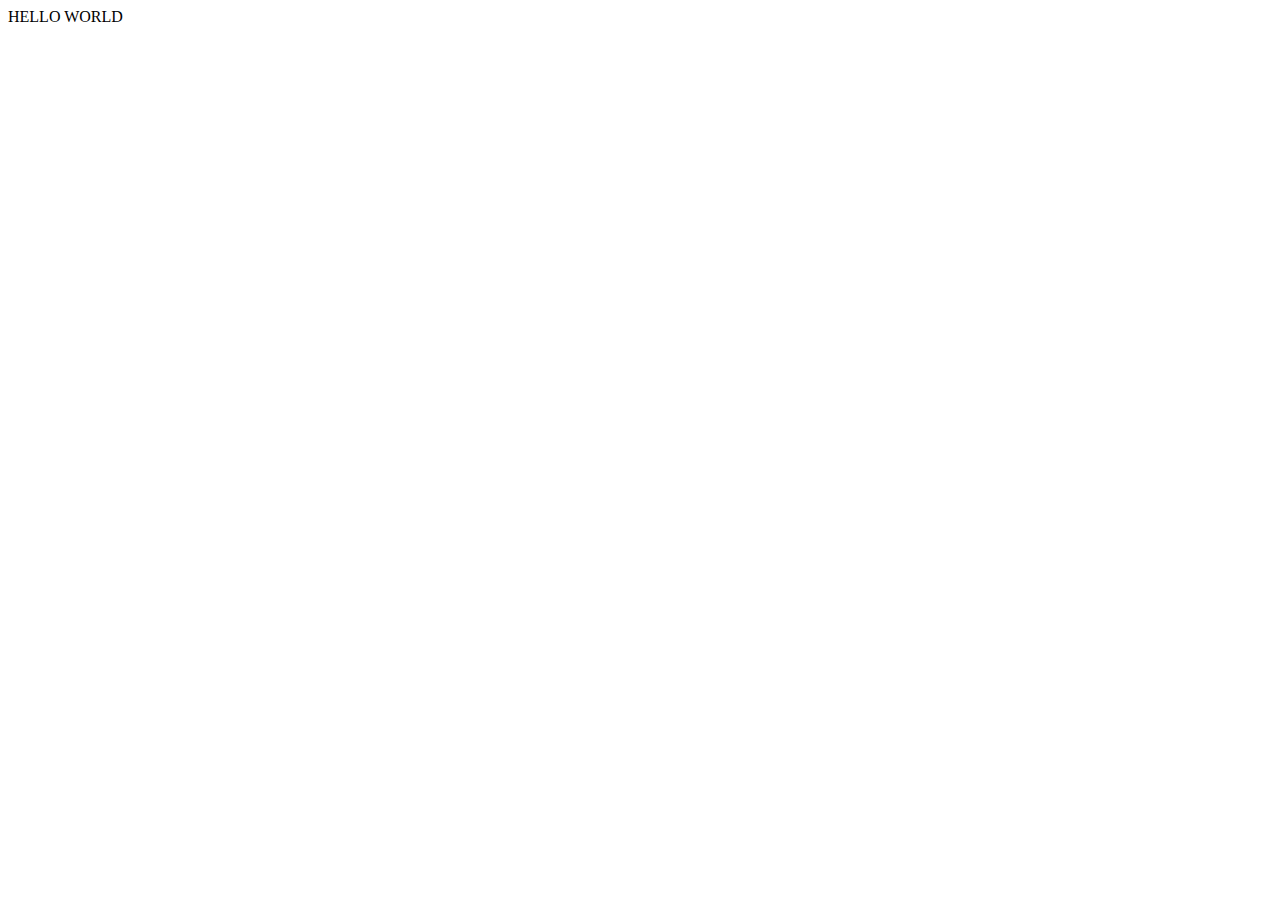
==== src/main/resources/static/index.html @ ef9b75d5 "Fix sonarqube Issues" ====
<!DOCTYPE html>
<html lang="en">
<head>
<title>Lab Java App</title>
<meta name="viewport" content="width=device-width, initial-scale=1">
<link rel= "stylesheet" type="text/css" href= "css/mainpage.css">
</head>

<body>

  <div class="bgimg-1">
    <div class="caption">
      <span class="border">HELLO WORLD</span><br>
    </div>
  </div>

</body>
</html>
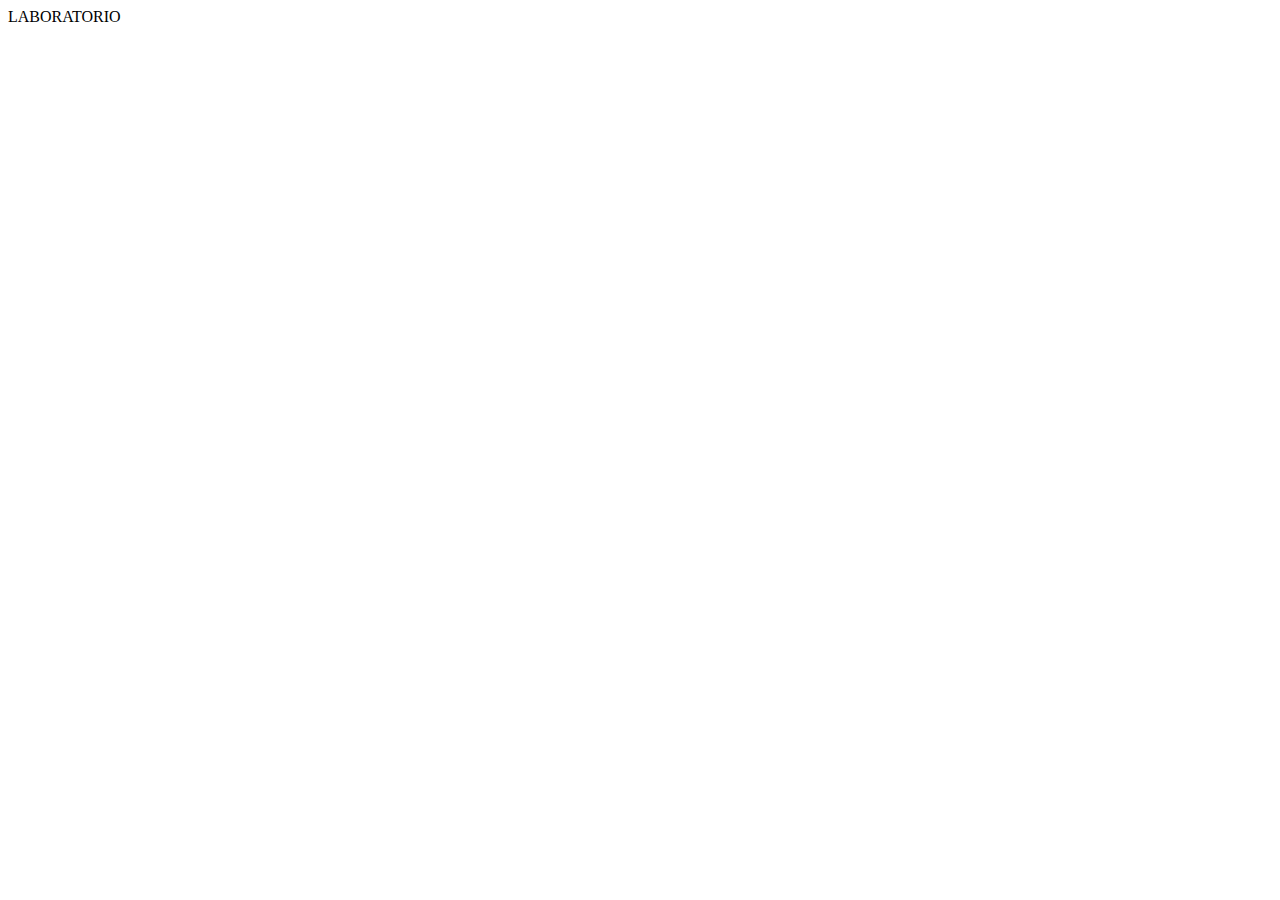
==== commit 9f1645d6: "Update index.html" ====
--- a/src/main/resources/static/index.html
+++ b/src/main/resources/static/index.html
@@ -10,7 +10,7 @@
 
   <div class="bgimg-1">
     <div class="caption">
-      <span class="border">HELLO WORLD</span><br>
+      <span class="border">LABORATORIO</span><br>
     </div>
   </div>
 
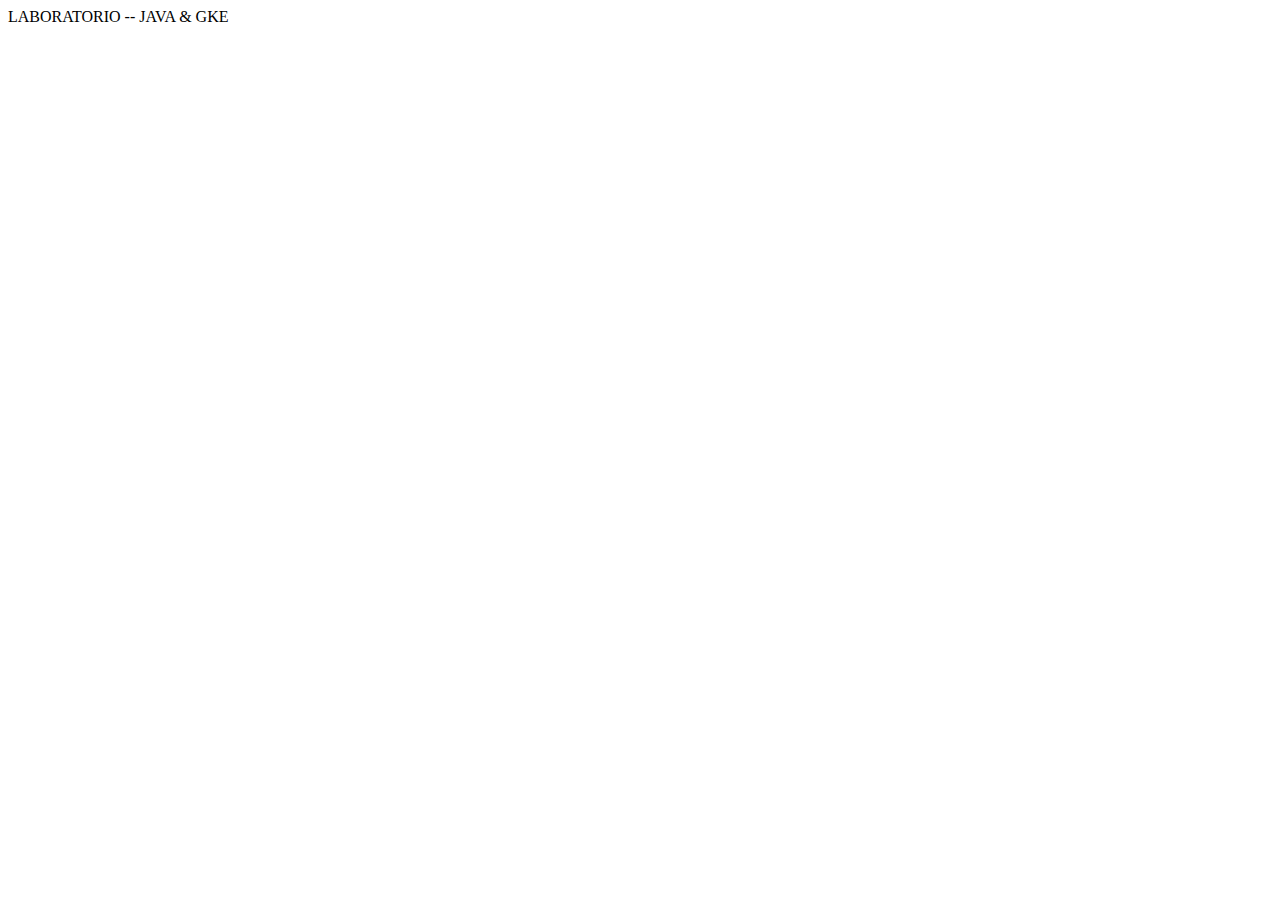
==== commit 1dd6e84e: "Update index.html" ====
--- a/src/main/resources/static/index.html
+++ b/src/main/resources/static/index.html
@@ -1,7 +1,7 @@
 <!DOCTYPE html>
 <html lang="en">
 <head>
-<title>Lab Java App</title>
+<title>Lab Java App & GKE</title>
 <meta name="viewport" content="width=device-width, initial-scale=1">
 <link rel= "stylesheet" type="text/css" href= "css/mainpage.css">
 </head>
@@ -10,7 +10,7 @@
 
   <div class="bgimg-1">
     <div class="caption">
-      <span class="border">LABORATORIO</span><br>
+      <span class="border">LABORATORIO -- JAVA & GKE</span><br>
     </div>
   </div>
 
